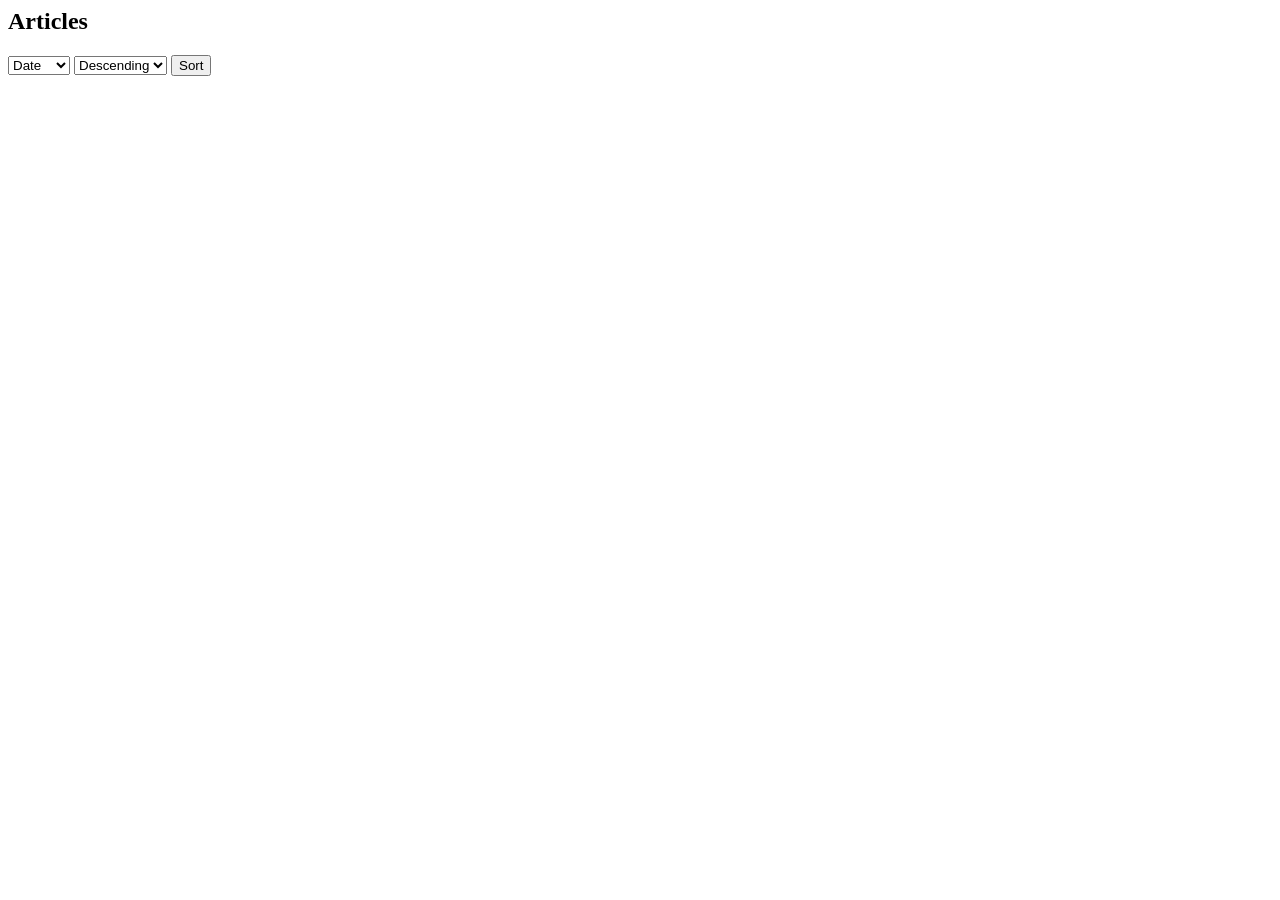
==== public/index.html @ a20ac572 "get articles" ====
<html lang="en">
<script src="./index.js"></script>
<head>
    <meta charset="UTF-8">
    <title>Articles</title>
</head>
<body>
<div class="container">
    <nav >
        <h2>Articles</h2>
        <select  id="field-selector">
            <option value="id">id</option>
            <option value="title">Title</option>
            <option value="text">Text</option>
            <option value="date" selected>Date</option>
            <option value="author">Author</option>
        </select>
        <select  id="order-selector">
            <option value="asc">Ascending</option>
            <option value="desc" selected>Descending</option>
        </select>
        <button type="button" >Sort</button>
    </nav>
    <div id="articles">

    </div>
    <div id="pagination">

    </div>
</div>
</body>
</html>
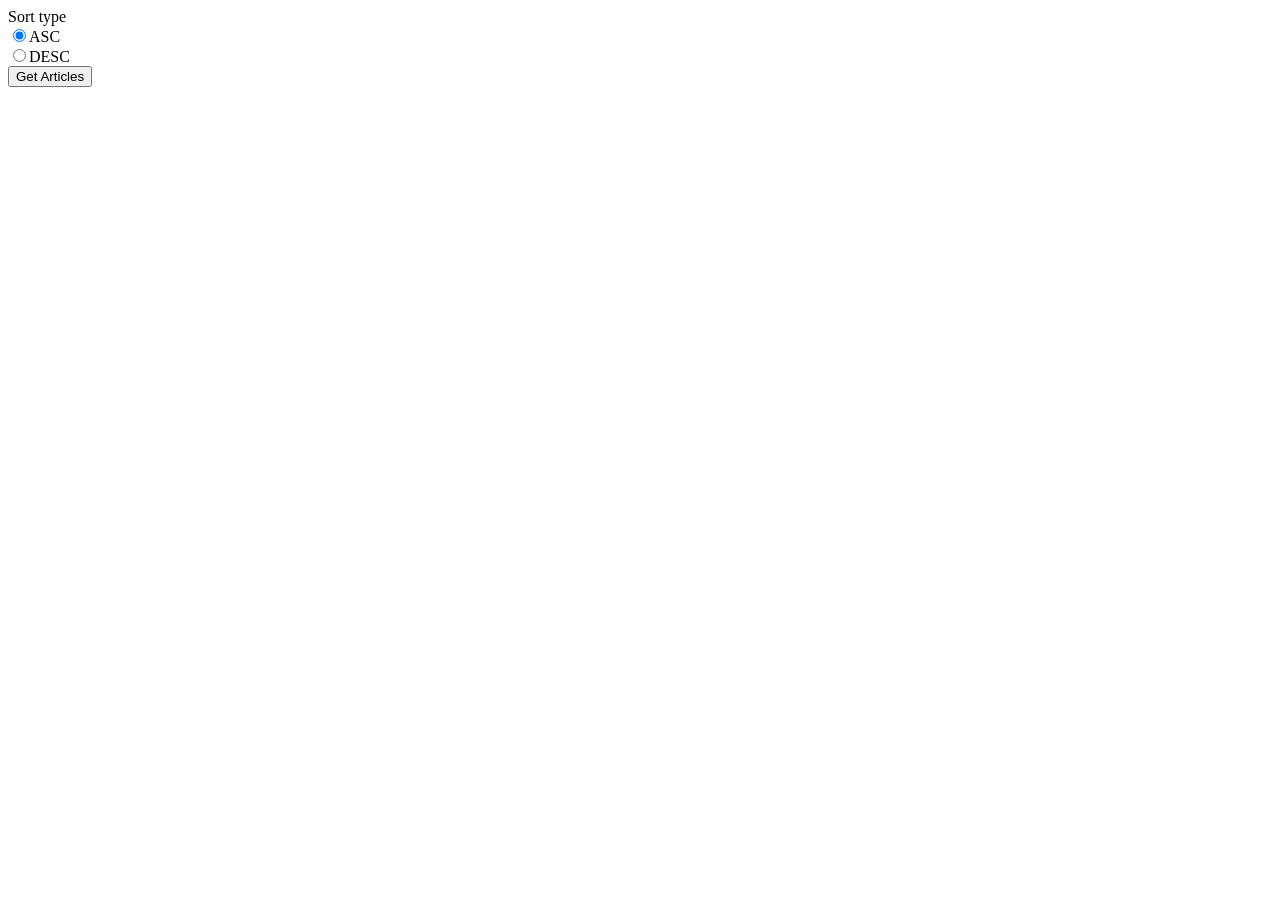
==== commit c7370ebe: "fix get and create" ====
--- a/public/index.html
+++ b/public/index.html
@@ -1,32 +1,62 @@
-<html lang="en">
-<script src="./index.js"></script>
+<html>
+
 <head>
-    <meta charset="UTF-8">
     <title>Articles</title>
+    <meta charset="utf-8">
+    <link rel="stylesheet" type="text/css" href="site.css">
+    <script src="jquery.min.js"></script>
 </head>
+
 <body>
-<div class="container">
-    <nav >
-        <h2>Articles</h2>
-        <select  id="field-selector">
-            <option value="id">id</option>
-            <option value="title">Title</option>
-            <option value="text">Text</option>
-            <option value="date" selected>Date</option>
-            <option value="author">Author</option>
-        </select>
-        <select  id="order-selector">
-            <option value="asc">Ascending</option>
-            <option value="desc" selected>Descending</option>
-        </select>
-        <button type="button" >Sort</button>
-    </nav>
-    <div id="articles">
+    <label> Sort type</label>
+    <br />
+    <input type="radio" id='rad1' name='rad' value="1" checked>ASC</input>
+    <br />
+    <input type="radio" id='rad2' name='rad' value='2'>DESC</input>
+    <br />
+    <input type="submit" value="Get Articles" onclick="getelements(1)"></input>
+    <br />
+</body>
 
-    </div>
-    <div id="pagination">
 
-    </div>
-</div>
-</body>
+<script>
+
+    let check = undefined;
+    function getelements(i) {
+        let str = `{"sortOrder":"desc","limit":5, "page":${i} }`;
+        if (!check) {
+            if (document.getElementById("rad1").checked == true) {
+                str = `{"sortOrder":"asc","limit":5, "page":${i}}`;
+                check = 'asc';
+            }
+            else check = 'desc';
+        }
+        else {
+            switch (check)
+            {
+                case 'asc' : str = `{"sortOrder":"asc","limit":5, "page":${i} }`;
+                case 'desc' : str = `{"sortOrder":"desc","limit":5, "page":${i} }`; 
+            }
+        }
+        let doc = document.getElementsByTagName('body')[0];
+        doc.innerHTML = '';
+        $.post('/api/articles/readAll', str, (data) => {
+            data.items.forEach((element) => {
+                doc.innerHTML += (`<div id='article'>` +
+                    `<div class='date'>   ${element.date}  </div>` +
+                    `<div class='title'>  ${element.title} </div>` +
+                    `<div class='text'>'  ${element.text}  </div>` +
+                    `<div class='author'>'${element.author} </div>` +
+                    `</div><br />`);
+            }, this);
+            let numb = parseInt(data.meta.pages);
+            for (let i = 1; i <= numb; ++i) {
+                doc.innerHTML += (`<input type="button" onclick='getelements(${i})' value='${i}'"></input>`);
+            }
+            console.log(doc.innerHTML);
+        });
+    }
+
+</script>
+
 </html>
--- a/public/site.css
+++ b/public/site.css
@@ -0,0 +1,10 @@
+#article
+{
+    margin: auto;
+    width: 400px;
+    background-color: aqua;
+    
+    text-align: left;
+    border: 1px solid red;
+    border-radius: 5px;
+}
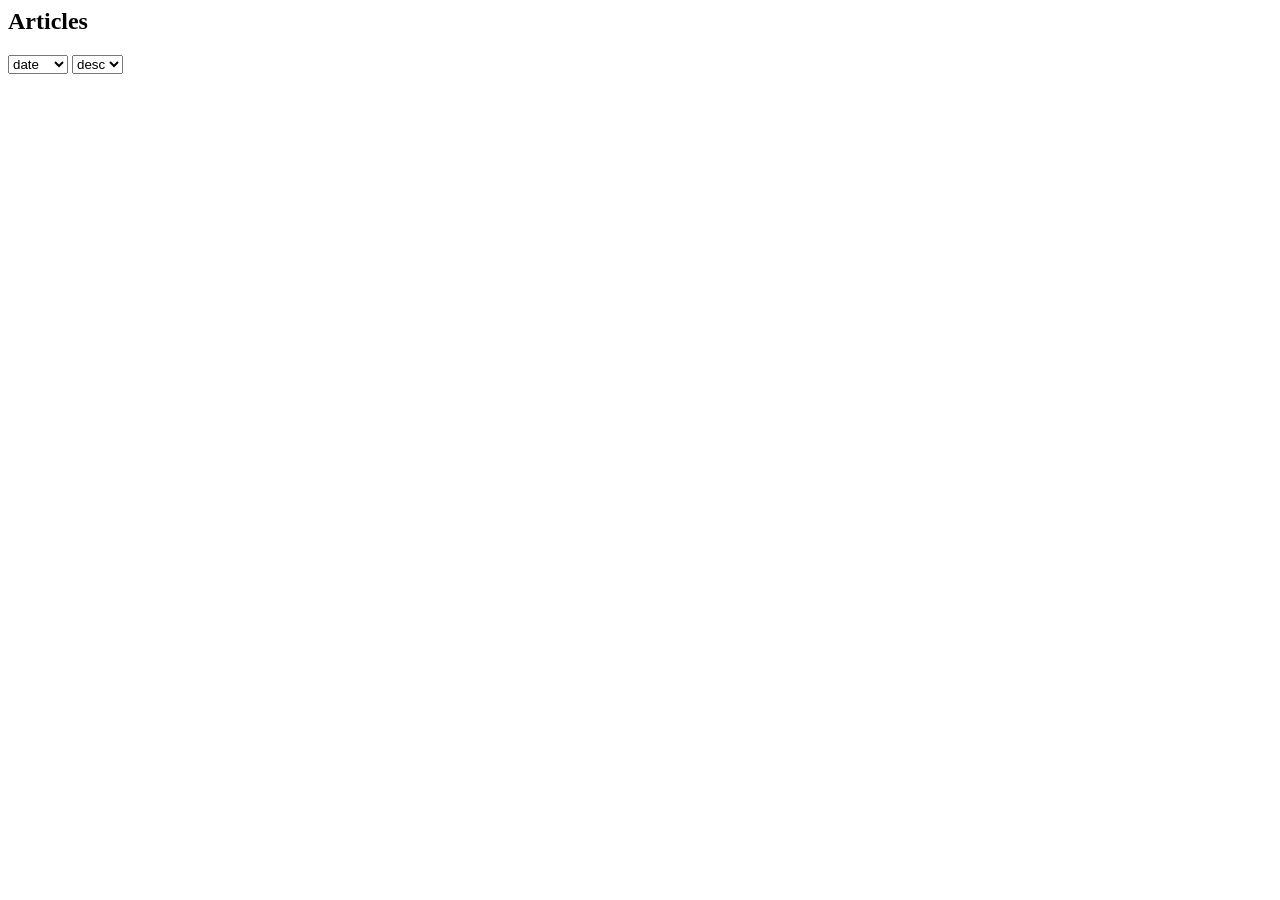
==== commit 8033f7dd: "fix many bugs" ====
--- a/public/index.html
+++ b/public/index.html
@@ -1,62 +1,33 @@
 <html>
+    <head>
+        <title>Articles</title>
+        <meta charset="utf-8">
+        <script src='app.js'></script>
+    </head>
+    <body>
+        <script type='text/javascript'></script>
+        <div>
+            <nav style="margin-bottom: 10px">
+                <h2>Articles</h2>
+                <select id="field">
+                    <option id="id">id</option>
+                    <option id="text">text</option>
+                    <option id="title">title</option>
+                    <option id="date" selected>date</option>
+                    <option id="author">author</option>
+                </select>
+                <select  id="order">
+                    <option id="desc">desc</option>
+                    <option id="asc">asc</option>
+                </select>
+                
+            </nav>                    
+        </div>
+        <div id="articles">
 
-<head>
-    <title>Articles</title>
-    <meta charset="utf-8">
-    <link rel="stylesheet" type="text/css" href="site.css">
-    <script src="jquery.min.js"></script>
-</head>
+    </div>
+        <div id="pages">
 
-<body>
-    <label> Sort type</label>
-    <br />
-    <input type="radio" id='rad1' name='rad' value="1" checked>ASC</input>
-    <br />
-    <input type="radio" id='rad2' name='rad' value='2'>DESC</input>
-    <br />
-    <input type="submit" value="Get Articles" onclick="getelements(1)"></input>
-    <br />
-</body>
-
-
-<script>
-
-    let check = undefined;
-    function getelements(i) {
-        let str = `{"sortOrder":"desc","limit":5, "page":${i} }`;
-        if (!check) {
-            if (document.getElementById("rad1").checked == true) {
-                str = `{"sortOrder":"asc","limit":5, "page":${i}}`;
-                check = 'asc';
-            }
-            else check = 'desc';
-        }
-        else {
-            switch (check)
-            {
-                case 'asc' : str = `{"sortOrder":"asc","limit":5, "page":${i} }`;
-                case 'desc' : str = `{"sortOrder":"desc","limit":5, "page":${i} }`; 
-            }
-        }
-        let doc = document.getElementsByTagName('body')[0];
-        doc.innerHTML = '';
-        $.post('/api/articles/readAll', str, (data) => {
-            data.items.forEach((element) => {
-                doc.innerHTML += (`<div id='article'>` +
-                    `<div class='date'>   ${element.date}  </div>` +
-                    `<div class='title'>  ${element.title} </div>` +
-                    `<div class='text'>'  ${element.text}  </div>` +
-                    `<div class='author'>'${element.author} </div>` +
-                    `</div><br />`);
-            }, this);
-            let numb = parseInt(data.meta.pages);
-            for (let i = 1; i <= numb; ++i) {
-                doc.innerHTML += (`<input type="button" onclick='getelements(${i})' value='${i}'"></input>`);
-            }
-            console.log(doc.innerHTML);
-        });
-    }
-
-</script>
-
+        </div>
+    </body>
 </html>
